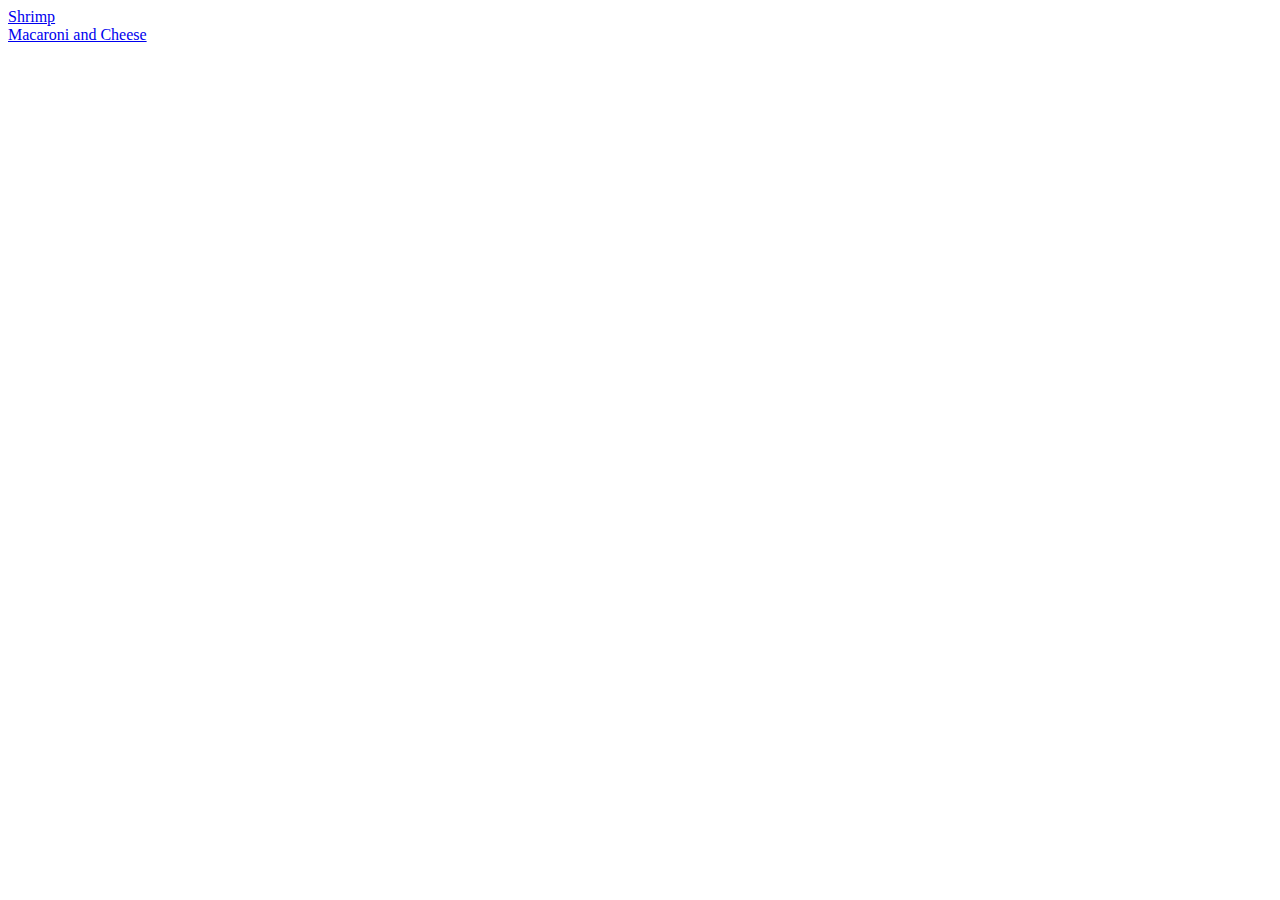
==== index.html @ 3a610063 "added Recipes directory /index.html" ====
<!DOCTYPE html>
<html lang="en">
    <head>
        <title>Odin Recipes</title>
        
    </head>

    <body>
        <a href="Recipes/Shrimp.html">Shrimp</a><br>
        <a href="Recipes/Macaroni_and_Cheese.html"> Macaroni and Cheese</a>
    </body>















</html>
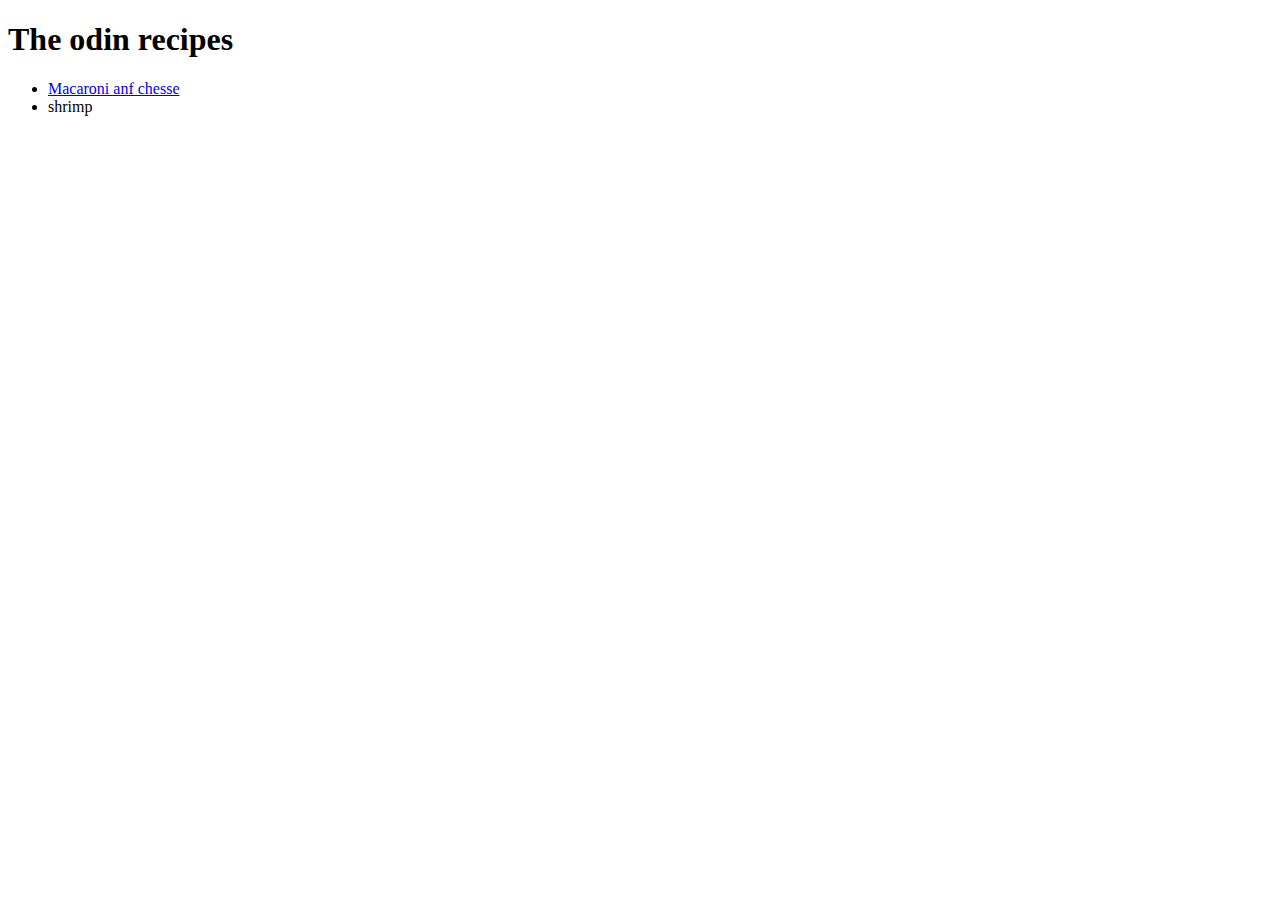
==== commit 065b686d: "fixed the index.html page by adding links to it" ====
--- a/index.html
+++ b/index.html
@@ -1,27 +1,18 @@
+
 <!DOCTYPE html>
 <html lang="en">
-    <head>
-        <title>Odin Recipes</title>
-        
-    </head>
-
-    <body>
-        <a href="Recipes/Shrimp.html">Shrimp</a><br>
-        <a href="Recipes/Macaroni_and_Cheese.html"> Macaroni and Cheese</a>
-    </body>
-
-
-
-
-
-
-
-
-
-
-
-
-
-
-
-</html>+<head>
+    <meta charset="UTF-8">
+    
+   
+    <title>Document</title>
+</head>
+<body>
+    <h1> The odin recipes </h1>
+   <ul>
+       <li><a href="./Recipes/Macaroni_and_Cheese.html">Macaroni anf chesse</a></li>
+       <li><a href="./Recipes/Shrimp.html"></a>shrimp</li>
+       
+   </ul>
+</body>
+</html> 
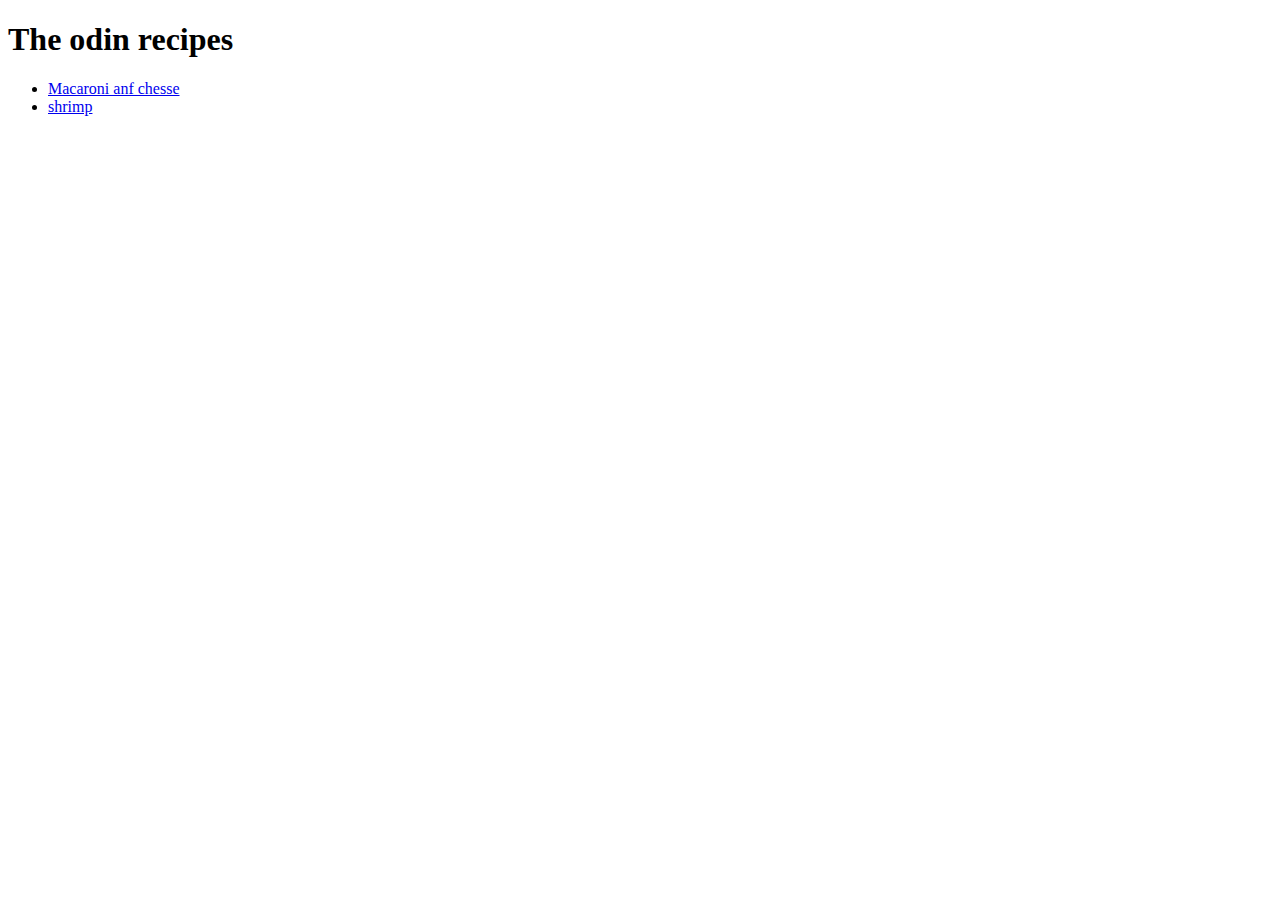
==== commit 6e272b01: "colse the <a> element on shrimp link" ====
--- a/index.html
+++ b/index.html
@@ -11,7 +11,7 @@
     <h1> The odin recipes </h1>
    <ul>
        <li><a href="./Recipes/Macaroni_and_Cheese.html">Macaroni anf chesse</a></li>
-       <li><a href="./Recipes/Shrimp.html"></a>shrimp</li>
+       <li><a href="./Recipes/Shrimp.html">shrimp</a></li>
        
    </ul>
 </body>
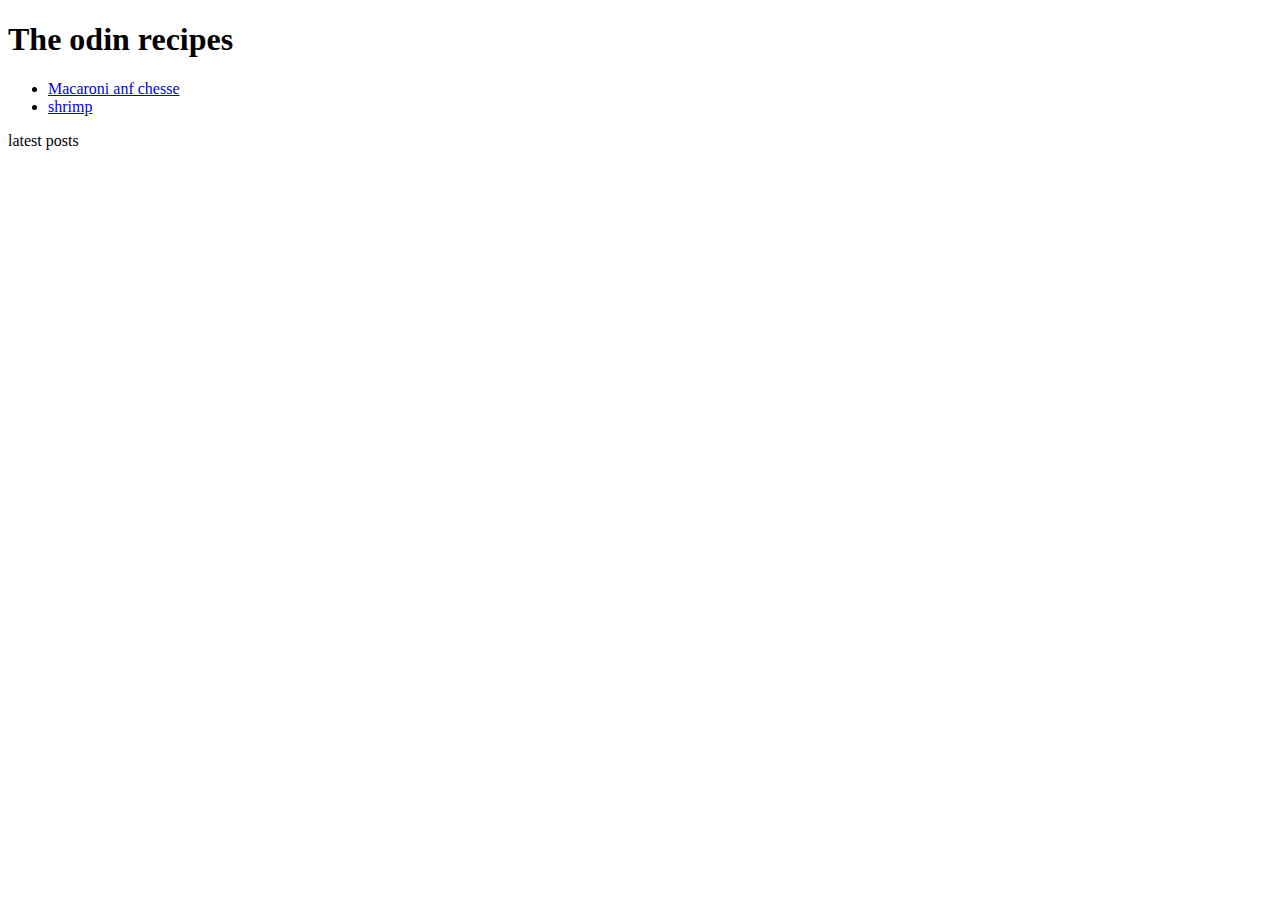
==== commit 80f818bf: "add <div> element" ====
--- a/index.html
+++ b/index.html
@@ -14,5 +14,6 @@
        <li><a href="./Recipes/Shrimp.html">shrimp</a></li>
        
    </ul>
+   <div class="sub cccc">latest posts</div>
 </body>
 </html> 
